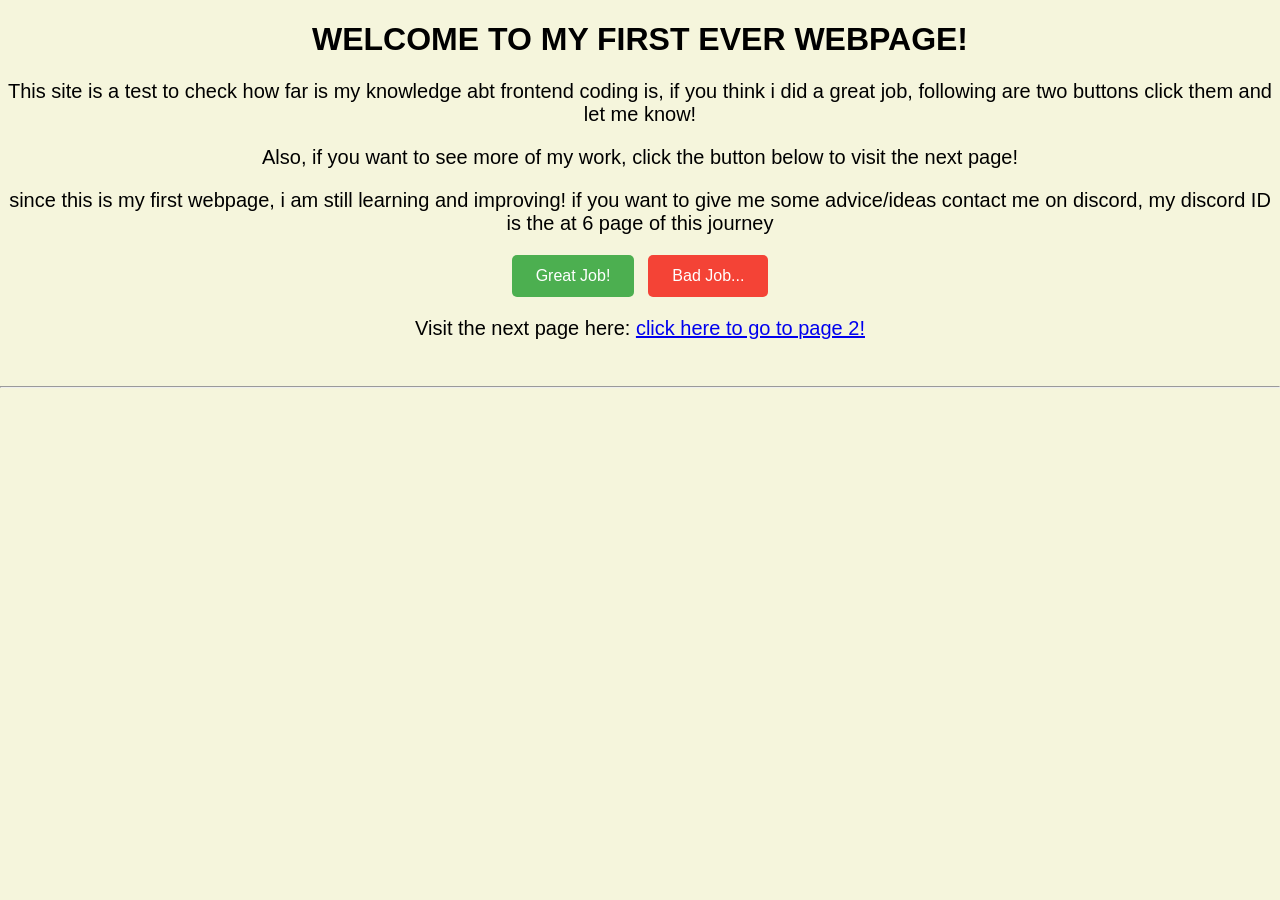
==== index.html @ 5a8a5557 "Add files via upload" ====
<!DOCTYPE html>
<html lang="en">
<head>
    <meta charset="UTF-8">
    <meta name="viewport" content="width=device-width, initial-scale=1.0">
    <meta http-equiv="X-UA-Compatible" content="ie=edge">
    <title>Anand's First Webpage</title>
    <link rel="stylesheet" href="style.css">
</head>
<body>
    
    <!--Welcome page-->

    <h1><b>WELCOME TO MY FIRST EVER WEBPAGE!</b></h1>

    <p>This site is a test to check how far is my knowledge abt frontend coding is, if you think i did a great job, following are two buttons click them and let me know!</p>
    <p>Also, if you want to see more of my work, click the button below to visit the next page!</p>
    <p>since this is my first webpage, i am still learning and improving! if you want to give me some advice/ideas contact me on discord, my discord ID is the at 6 page of this journey</p>
    

    <div style="text-align: center; margin-top: 20px;">
        <button style="padding: 12px 24px; font-size: 16px; background-color: #4CAF50; color: white; border: none; border-radius: 5px; cursor: pointer; margin-right: 10px;">Great Job!</button>
        <button style="padding: 12px 24px; font-size: 16px; background-color: #f44336; color: white; border: none; border-radius: 5px; cursor: pointer;">Bad Job...</button>
    </div>

    <p>
    <a>Visit the next page here: <a href="page2.html"> click here to go to page 2!</a>
    </p>

    <br>
    <hr>
    <br>

</body>
</html>
---- style.css ----
body {
    background-color:beige;
    text-align: center;
    padding: auto;
    margin:auto
}

h1 {
    color:black;
    font-family: Arial, Helvetica, sans-serif;
}

p{
    font-size: 20px;
    font-family: Arial;
}
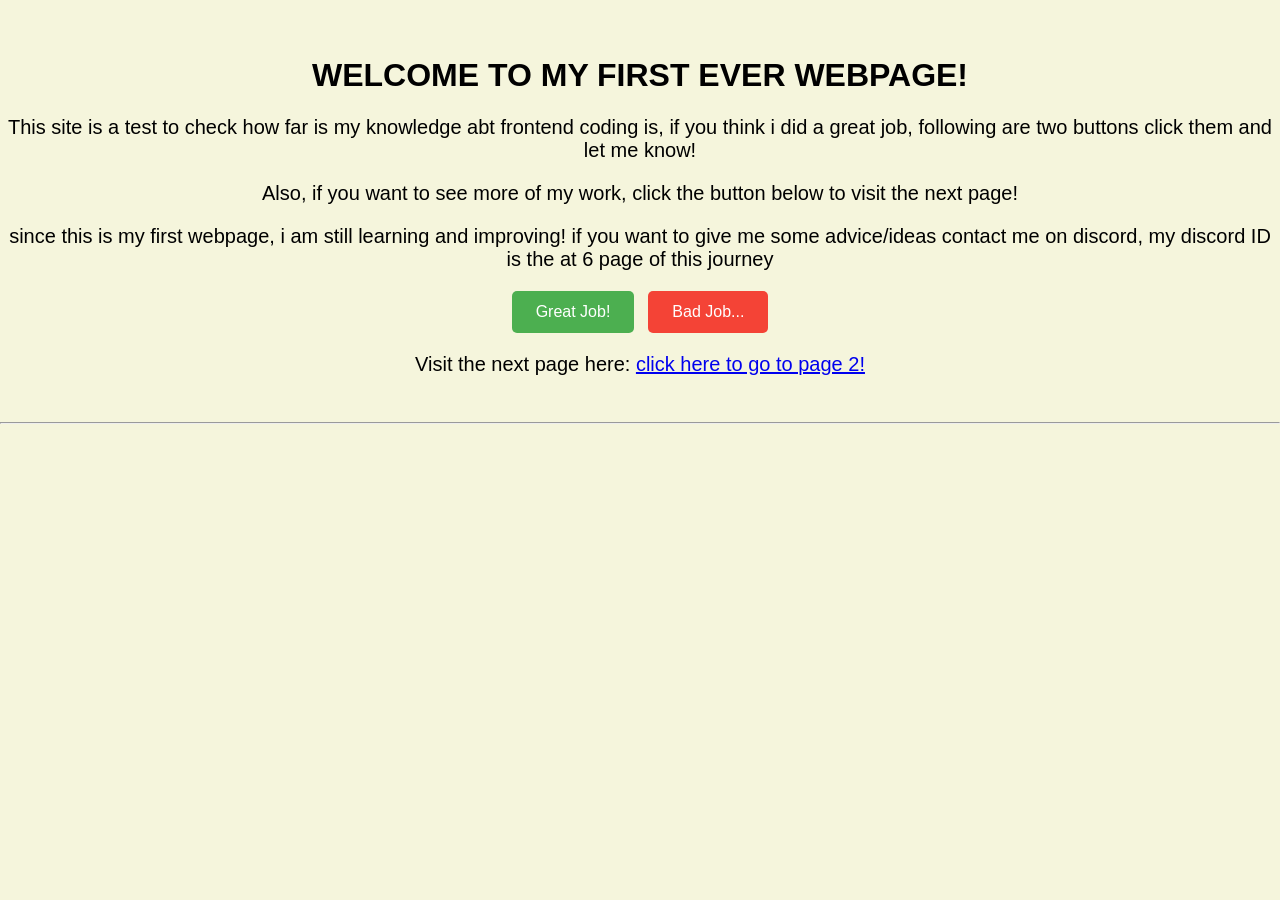
==== commit 1043519d: "Save local changes before pulling" ====
--- a/index.html
+++ b/index.html
@@ -1,35 +1,36 @@
-<!DOCTYPE html>
-<html lang="en">
-<head>
-    <meta charset="UTF-8">
-    <meta name="viewport" content="width=device-width, initial-scale=1.0">
-    <meta http-equiv="X-UA-Compatible" content="ie=edge">
-    <title>Anand's First Webpage</title>
-    <link rel="stylesheet" href="style.css">
-</head>
-<body>
-    
-    <!--Welcome page-->
-
-    <h1><b>WELCOME TO MY FIRST EVER WEBPAGE!</b></h1>
-
-    <p>This site is a test to check how far is my knowledge abt frontend coding is, if you think i did a great job, following are two buttons click them and let me know!</p>
-    <p>Also, if you want to see more of my work, click the button below to visit the next page!</p>
-    <p>since this is my first webpage, i am still learning and improving! if you want to give me some advice/ideas contact me on discord, my discord ID is the at 6 page of this journey</p>
-    
-
-    <div style="text-align: center; margin-top: 20px;">
-        <button style="padding: 12px 24px; font-size: 16px; background-color: #4CAF50; color: white; border: none; border-radius: 5px; cursor: pointer; margin-right: 10px;">Great Job!</button>
-        <button style="padding: 12px 24px; font-size: 16px; background-color: #f44336; color: white; border: none; border-radius: 5px; cursor: pointer;">Bad Job...</button>
-    </div>
-
-    <p>
-    <a>Visit the next page here: <a href="page2.html"> click here to go to page 2!</a>
-    </p>
-
-    <br>
-    <hr>
-    <br>
-
-</body>
+<!DOCTYPE html>
+<html lang="en">
+<head>
+    <meta charset="UTF-8">
+    <meta name="viewport" content="width=device-width, initial-scale=1.0">
+    <meta http-equiv="X-UA-Compatible" content="ie=edge">
+    <title>Anand's First Webpage</title>
+    <link rel="stylesheet" href="style.css">
+</head>
+<body>
+    
+    <!--Welcome page-->
+    <br>
+    <br>
+    <h1><b>WELCOME TO MY FIRST EVER WEBPAGE!</b></h1>
+
+    <p>This site is a test to check how far is my knowledge abt frontend coding is, if you think i did a great job, following are two buttons click them and let me know!</p>
+    <p>Also, if you want to see more of my work, click the button below to visit the next page!</p>
+    <p>since this is my first webpage, i am still learning and improving! if you want to give me some advice/ideas contact me on discord, my discord ID is the at 6 page of this journey</p>
+    
+
+    <div style="text-align: center; margin-top: 20px;">
+        <button style="padding: 12px 24px; font-size: 16px; background-color: #4CAF50; color: white; border: none; border-radius: 5px; cursor: pointer; margin-right: 10px;">Great Job!</button>
+        <button style="padding: 12px 24px; font-size: 16px; background-color: #f44336; color: white; border: none; border-radius: 5px; cursor: pointer;">Bad Job...</button>
+    </div>
+
+    <p>
+    <a>Visit the next page here: <a href="page2.html"> click here to go to page 2!</a>
+    </p>
+
+    <br>
+    <hr>
+    <br>
+
+</body>
 </html>
--- a/style.css
+++ b/style.css
@@ -1,16 +1,16 @@
-body {
-    background-color:beige;
-    text-align: center;
-    padding: auto;
-    margin:auto
-}
-
-h1 {
-    color:black;
-    font-family: Arial, Helvetica, sans-serif;
-}
-
-p{
-    font-size: 20px;
-    font-family: Arial;
+body {
+    background-color:beige;
+    text-align: center;
+    padding: auto;
+    margin:auto
+}
+
+h1 {
+    color:black;
+    font-family: Arial, Helvetica, sans-serif;
+}
+
+p{
+    font-size: 20px;
+    font-family: Arial;
 }
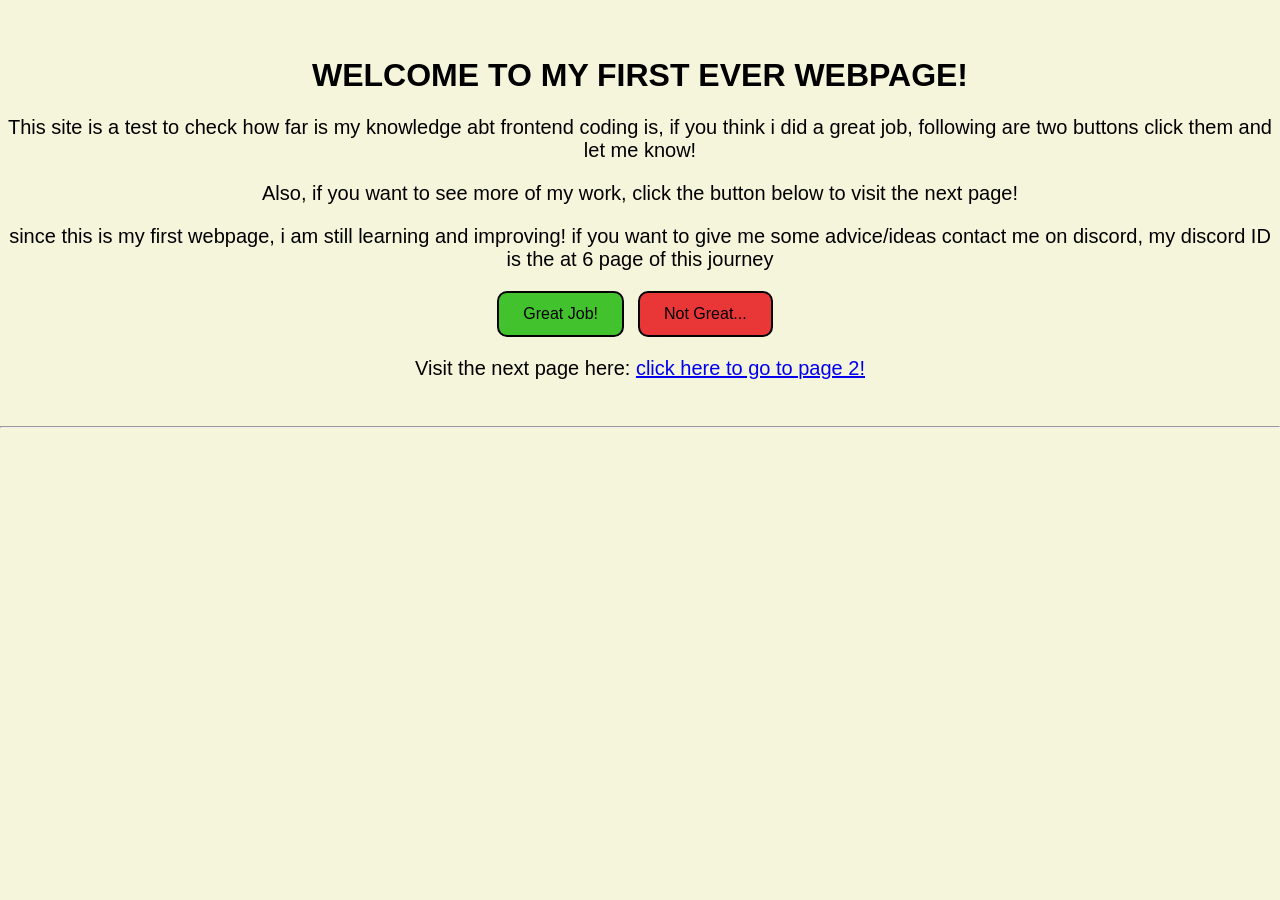
==== commit 0624ac55: "Updated buttons and CSS" ====
--- a/index.html
+++ b/index.html
@@ -8,7 +8,7 @@
     <link rel="stylesheet" href="style.css">
 </head>
 <body>
-    
+    <div>
     <!--Welcome page-->
     <br>
     <br>
@@ -20,8 +20,8 @@
     
 
     <div style="text-align: center; margin-top: 20px;">
-        <button style="padding: 12px 24px; font-size: 16px; background-color: #4CAF50; color: white; border: none; border-radius: 5px; cursor: pointer; margin-right: 10px;">Great Job!</button>
-        <button style="padding: 12px 24px; font-size: 16px; background-color: #f44336; color: white; border: none; border-radius: 5px; cursor: pointer;">Bad Job...</button>
+        <button class="greenbtn"> Great Job!</button>
+        <button class="redbtn"> Not Great...</button>
     </div>
 
     <p>
@@ -31,6 +31,6 @@
     <br>
     <hr>
     <br>
-
+    </div>
 </body>
 </html>
--- a/style.css
+++ b/style.css
@@ -13,4 +13,29 @@
 p{
     font-size: 20px;
     font-family: Arial;
+}
+
+button {
+    padding: 12px 24px;
+    font-size: 16px;
+    font-family: Arial, Helvetica, sans-serif;
+    border: 2px solid black;
+    border-radius: 10px;
+    cursor: pointer;
+    margin-right: 10px;
+    color: rgb(0, 0, 0);
+    background-color: hsla(113, 91%, 38%, 0.822);
+}
+
+.redbtn {
+    padding: 12px 24px;
+    font-size: 16px;
+    font-family: Arial, Helvetica, sans-serif;
+    border: 2px solid black;
+    border-radius: 10px;
+    cursor: pointer;
+    margin-right: 10px;
+    color: rgb(0, 0, 0);
+    background-color: rgb(233, 55, 55);
+
 }
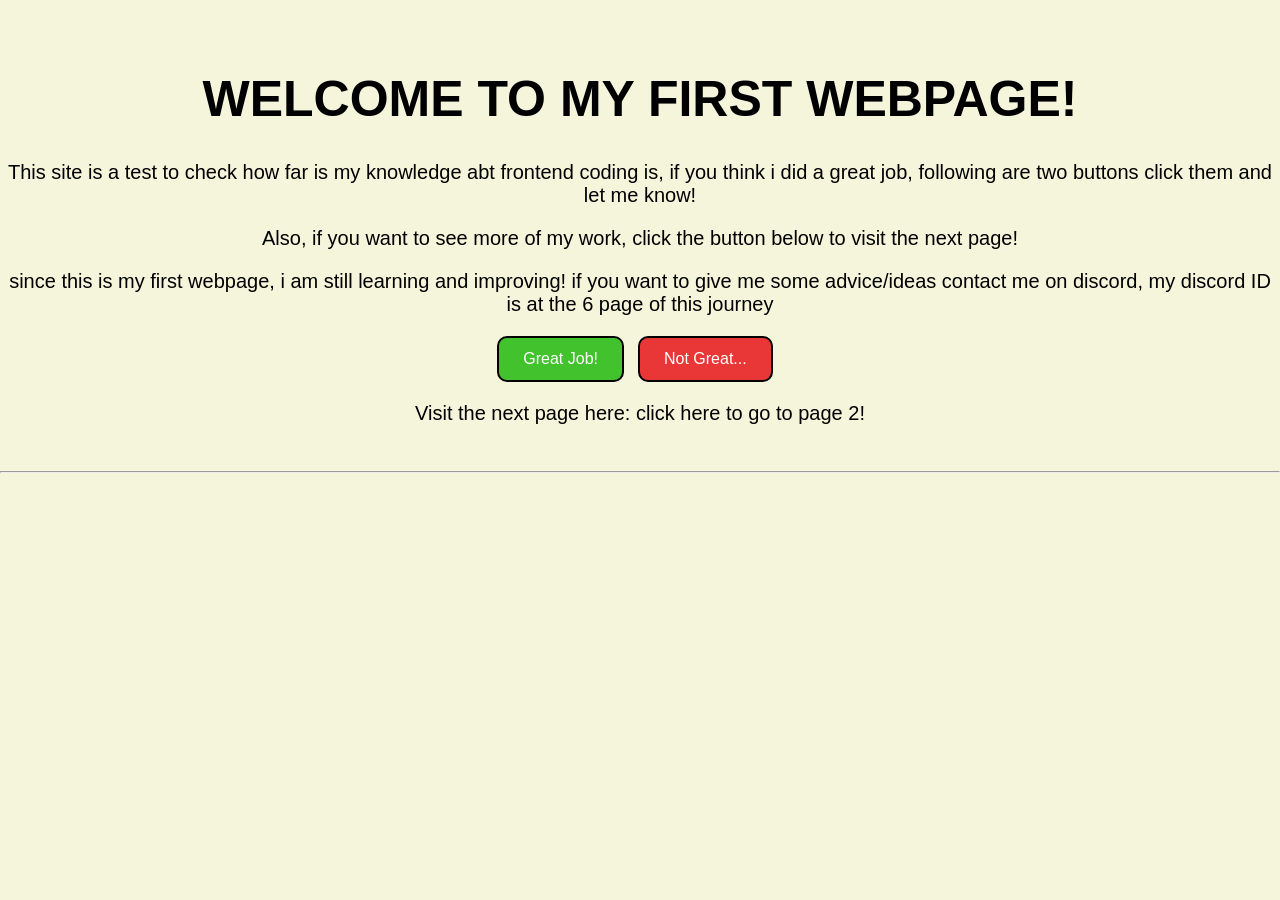
==== commit 0dda4d11: "minro tweaks and corrections" ====
--- a/index.html
+++ b/index.html
@@ -12,20 +12,20 @@
     <!--Welcome page-->
     <br>
     <br>
-    <h1><b>WELCOME TO MY FIRST EVER WEBPAGE!</b></h1>
+    <h1><b>WELCOME TO MY FIRST WEBPAGE!</b></h1>
 
     <p>This site is a test to check how far is my knowledge abt frontend coding is, if you think i did a great job, following are two buttons click them and let me know!</p>
     <p>Also, if you want to see more of my work, click the button below to visit the next page!</p>
-    <p>since this is my first webpage, i am still learning and improving! if you want to give me some advice/ideas contact me on discord, my discord ID is the at 6 page of this journey</p>
+    <p>since this is my first webpage, i am still learning and improving! if you want to give me some advice/ideas contact me on discord, my discord ID is at the 6 page of this journey</p>
     
 
-    <div style="text-align: center; margin-top: 20px;">
+    <div>
         <button class="greenbtn"> Great Job!</button>
         <button class="redbtn"> Not Great...</button>
     </div>
 
     <p>
-    <a>Visit the next page here: <a href="page2.html"> click here to go to page 2!</a>
+    <a>Visit the next page here: <highlight><a href="page2.html"> click here to go to page 2!</a></highlight>
     </p>
 
     <br>
--- a/style.css
+++ b/style.css
@@ -1,3 +1,5 @@
+/* CSS Document */
+
 body {
     background-color:beige;
     text-align: center;
@@ -5,27 +7,50 @@
     margin:auto
 }
 
+/* headings */
+
 h1 {
     color:black;
+    font-size: 50px;
+    font-family: comic, cursive, sans-serif;
+}
+h2 {
+    color: black;
+    font-family: Arial, Helvetica, sans-serif;
+}
+h3 {
+    color: black;
     font-family: Arial, Helvetica, sans-serif;
 }
 
+h4 {
+    color: black;
+    font-family: Arial, Helvetica, sans-serif;
+}
+h5{
+    color: black;
+    font-family: Arial, Helvetica, sans-serif;
+}
+h6{
+    color: black;
+    font-family: Arial, Helvetica, sans-serif;
+}
+
+/* paragraphs */
+
 p{
     font-size: 20px;
-    font-family: Arial;
+    font-family: comic, cursive, sans-serif;
 }
 
-button {
-    padding: 12px 24px;
-    font-size: 16px;
-    font-family: Arial, Helvetica, sans-serif;
-    border: 2px solid black;
-    border-radius: 10px;
-    cursor: pointer;
-    margin-right: 10px;
-    color: rgb(0, 0, 0);
-    background-color: hsla(113, 91%, 38%, 0.822);
+/* div */
+
+div{
+    padding-top: auto;
+    margin: auto;
 }
+
+/* buttons */
 
 .redbtn {
     padding: 12px 24px;
@@ -35,7 +60,46 @@
     border-radius: 10px;
     cursor: pointer;
     margin-right: 10px;
-    color: rgb(0, 0, 0);
+    color: rgb(255, 255, 255);
     background-color: rgb(233, 55, 55);
 
+}
+
+.greenbtn {
+    padding: 12px 24px;
+    font-size: 16px;
+    font-family: Arial, Helvetica, sans-serif;
+    border: 2px solid black;
+    border-radius: 10px;
+    cursor: pointer;
+    margin-right: 10px;
+    color: rgb(255, 255, 255);
+    background-color: hsla(113, 91%, 38%, 0.822);
+
+}
+
+/* tables */
+
+table {
+    margin: auto;
+    border-collapse: collapse;
+    border-color: black;
+    border-width: 5px;
+}
+
+/* table headers and data cells */
+
+th, td {
+    border: 2px solid black;
+    padding: 10px;
+    font-family: Arial, Helvetica, sans-serif;
+}
+
+/* links */
+
+a {
+    color: rgb(0, 0, 0);
+    text-decoration: none;
+    font-family: Arial, Helvetica, sans-serif;
+    text-align:center;
 }
